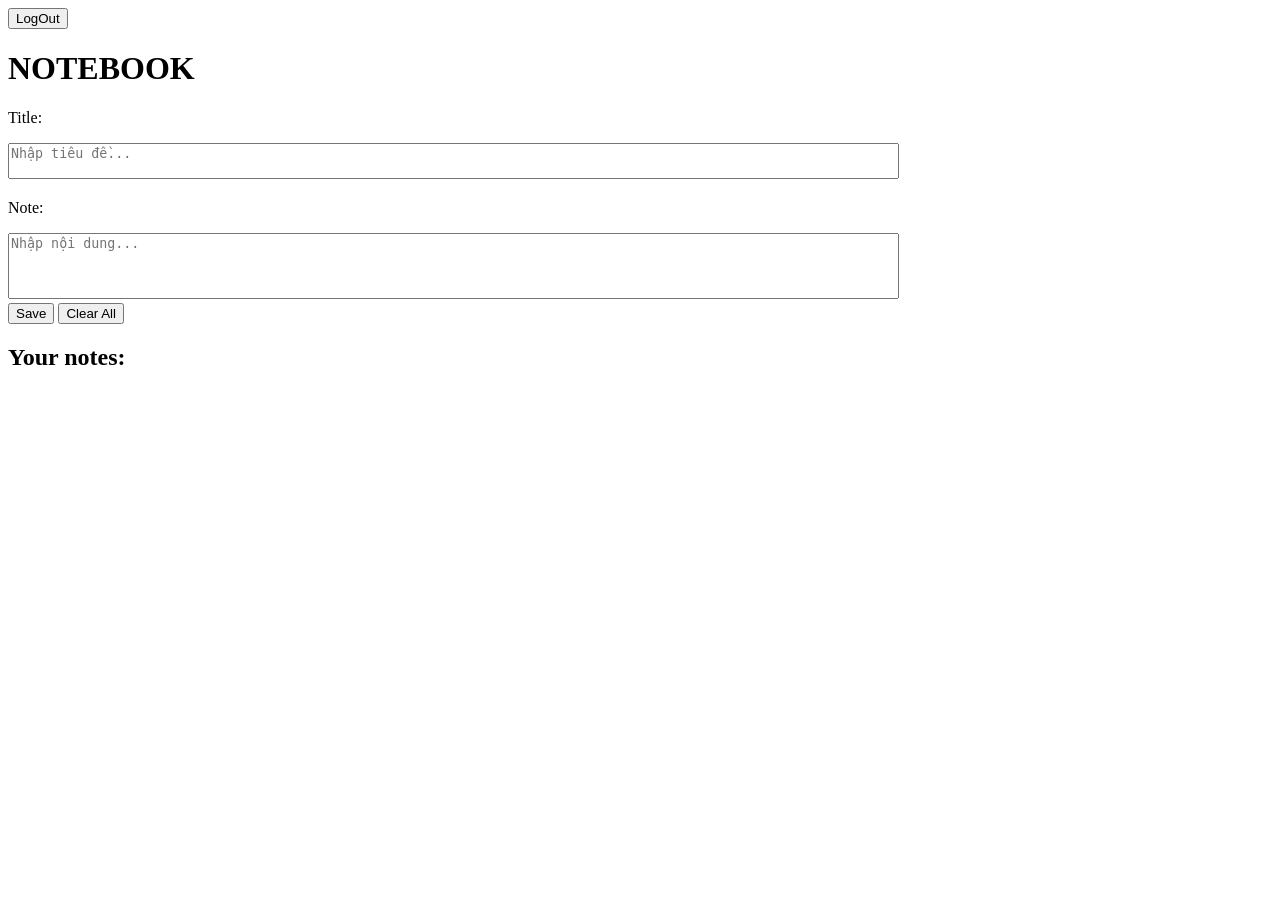
==== main.html @ 4b7fdf17 "Create main.html" ====
<!DOCTYPE html>
<html lang="vn">
  <head>
    <meta charset="UTF-8" />
    <meta name="viewport" content="width=device-width, initial-scale=1.0" />
    <meta http-equiv="X-UA-Compatible" content="ie=edge" />
    <title>Your Notebook</title>
    <link rel="stylesheet" href="styles.css" />
  </head>
  <body>
    <div class="LogOut"><button onclick="logout()">LogOut</button></div>

    <h1>NOTEBOOK</h1>
    <div class="inputBox">
      <p>Title:</p>
      <textarea
        id="myTitle"
        oninput='this.style.height = ""; this.style.height = this.scrollHeight + "px"'
        style="width: 70%; overflow: hidden; resize: none; min-height: 10px"
        placeholder="Nhập tiêu đề..."
      ></textarea>
      <!--Se dua ra cau hoi tu trong data cau hoi-->
      <p>Note:</p>
      <textarea
        id="myNote"
        oninput='this.style.height = ""; this.style.height = this.scrollHeight + "px"'
        style="width: 70%; overflow: hidden; resize: none; min-height: 60px"
        placeholder="Nhập nội dung..."
      ></textarea>
      <br />
      <div>
        <button onclick="UserInput()">Save</button>
        <button onclick="resetNotes()">Clear All</button>
        <br />
      </div>
    </div>
    <!--Noi nhap dap an va dua ra dap an chinh xac sau do dua dap an chinh xac vao data note -->
    <h2>Your notes:</h2>

    <span id="note-show"></span>
    <div></div>
    <script src="/main.js"></script>
  </body>
</html>
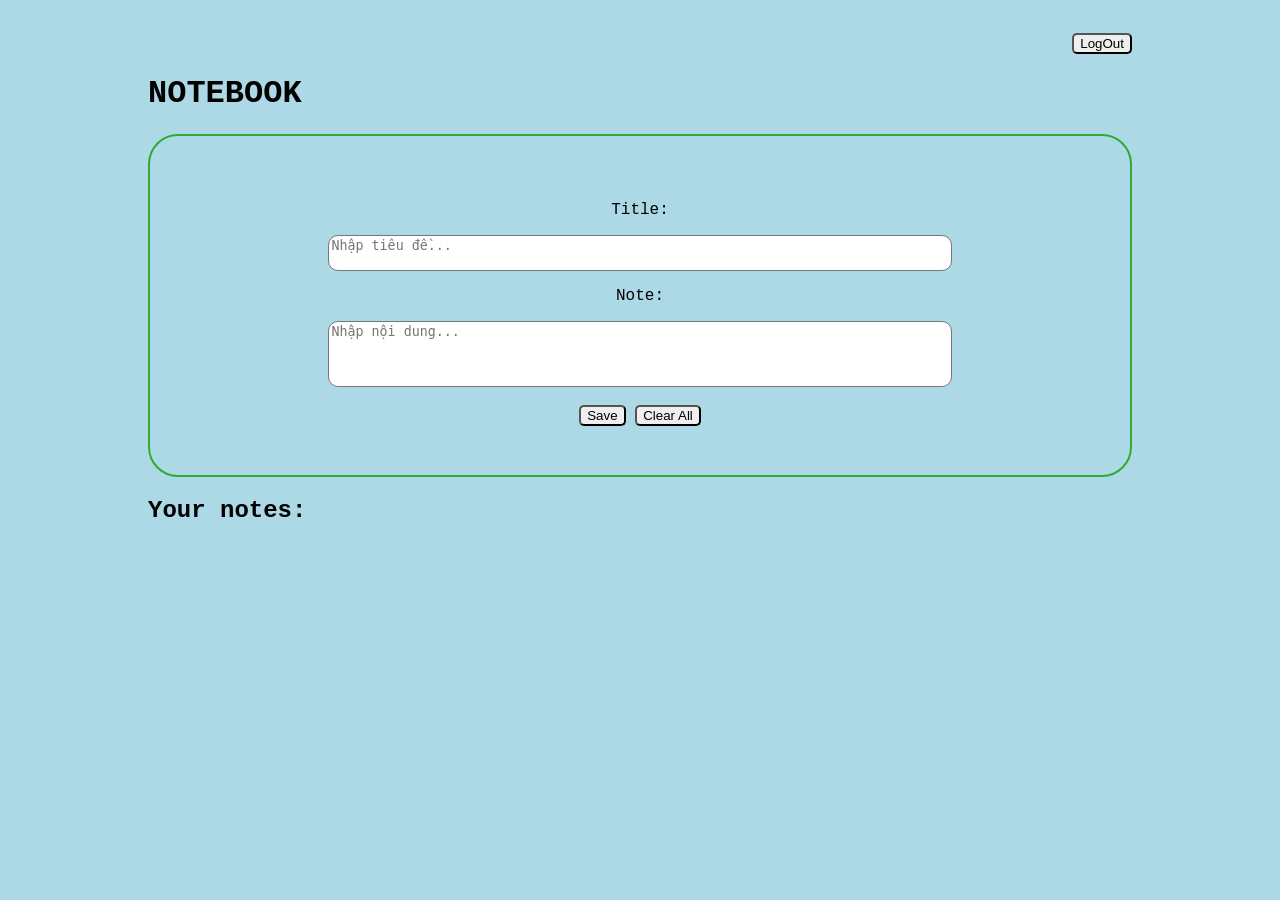
==== commit 6b677614: "Update main.html" ====
--- a/main.html
+++ b/main.html
@@ -39,6 +39,6 @@
 
     <span id="note-show"></span>
     <div></div>
-    <script src="/main.js"></script>
+    <script src="main.js"></script>
   </body>
 </html>
--- a/styles.css
+++ b/styles.css
@@ -0,0 +1,75 @@
+@media screen and (max-width: 768px) {
+  body {
+    background-color: lightblue; /* Thay đổi màu nền */
+    font-family: "Courier New", Courier, monospace;
+  }
+  .container {
+    width: 100%; /* Chuyển bố cục sang 1 cột */
+  }
+}
+body {
+  background-color: lightblue;
+  font-family: "Courier New", Courier, monospace;
+  margin-top: 1%;
+  margin-left: 10%;
+  margin-right: 10%;
+
+  padding: 20px;
+}
+.inputBox {
+  display: flex;
+  flex-direction: column;
+  align-items: center;
+  border: 2px solid #2dac31;
+  border-radius: 30px;
+  padding: 5%;
+  textarea {
+    border-radius: 10px;
+    text-align: start;
+  }
+  button {
+    border-radius: 5px;
+  }
+  button:hover {
+    background-color: bisque;
+  }
+}
+.LogOut {
+  display: flex;
+  flex-direction: row;
+  justify-content: flex-end;
+  button {
+    border-radius: 5px;
+  }
+  button:hover {
+    background-color: bisque;
+  }
+}
+
+.loginpage {
+  display: flex;
+  flex-direction: column;
+  align-items: center;
+  padding: 2%;
+
+  div {
+    border: 2px solid #2dac31;
+    border-radius: 50px;
+    padding: 6%;
+    display: flex;
+    flex-direction: column;
+    box-shadow: 3px 3px;
+  }
+
+  input {
+    border-radius: 8px;
+    border-color: brown;
+    height: 20px;
+  }
+  button {
+    border-radius: 5px;
+  }
+  button:hover {
+    background-color: bisque;
+  }
+}
